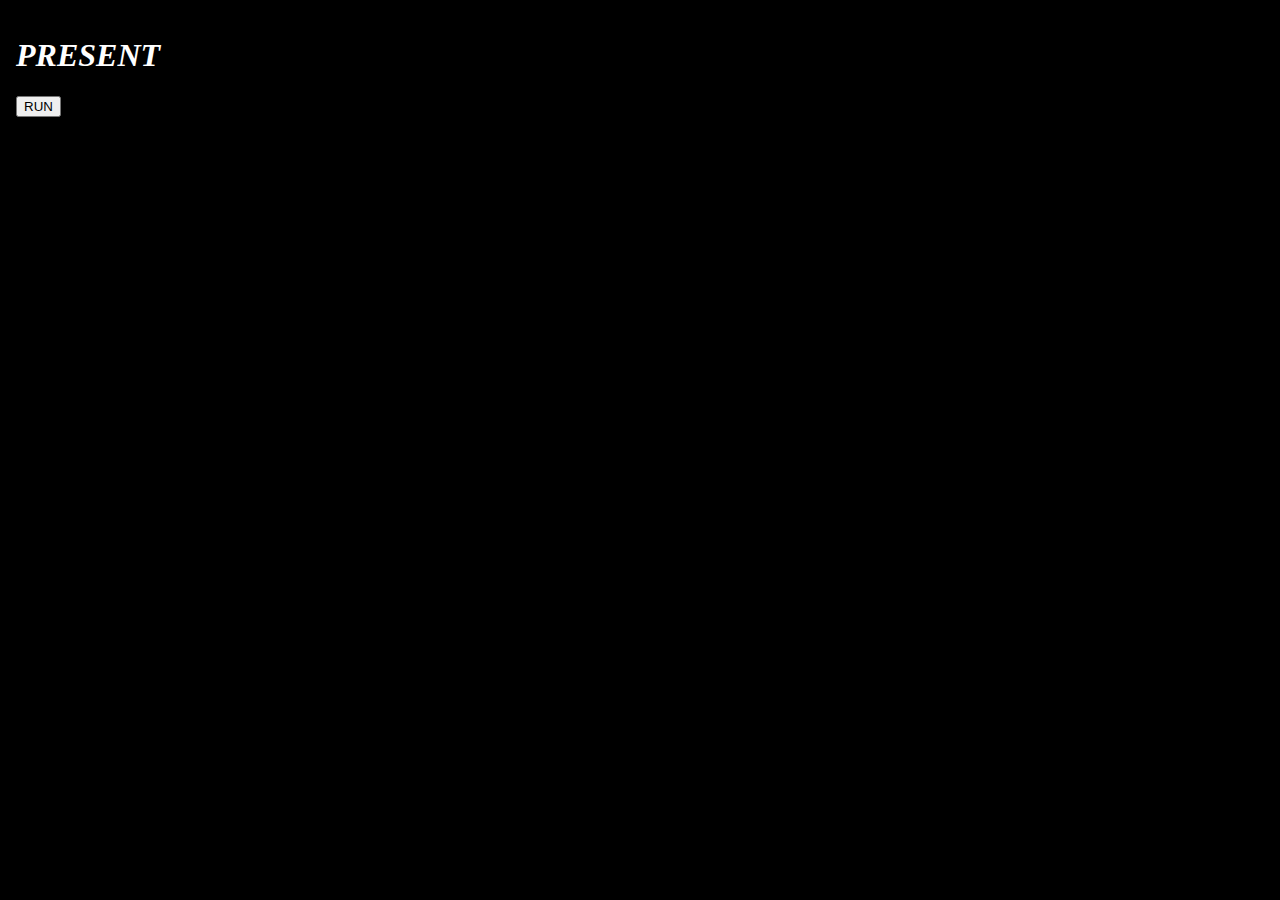
==== popup.html @ d6fc1efd "automate attendance-taking" ====
<!DOCTYPE html>
<html lang="en">
  <head>
    <meta charset="UTF-8" />
    <meta http-equiv="X-UA-Compatible" content="IE=edge" />
    <meta name="viewport" content="width=device-width, initial-scale=1.0" />
    <link rel="stylesheet" href="./styles/popup.css" />
    <title>Present</title>
  </head>
  <body>
    <main class="popup-container">
      <header>
        <h1 id="title">PRESENT</h1>
      </header>
      <section class="controls">
        <button id="run-btn">RUN</button>
      </section>
    </main>
    <script src="./scripts/popup.js"></script>
  </body>
</html>
---- styles/popup.css ----
body {
  margin: 0;
  box-sizing: border-box;
  background-color: black;
  color: white;
}

.popup-container {
  height: 500px;
  width: 300px;
  overflow-y: auto;
  padding: 1rem;
}

#title {
  font-style: italic;
  font-size: 2rem;
}

#run-btn {
}
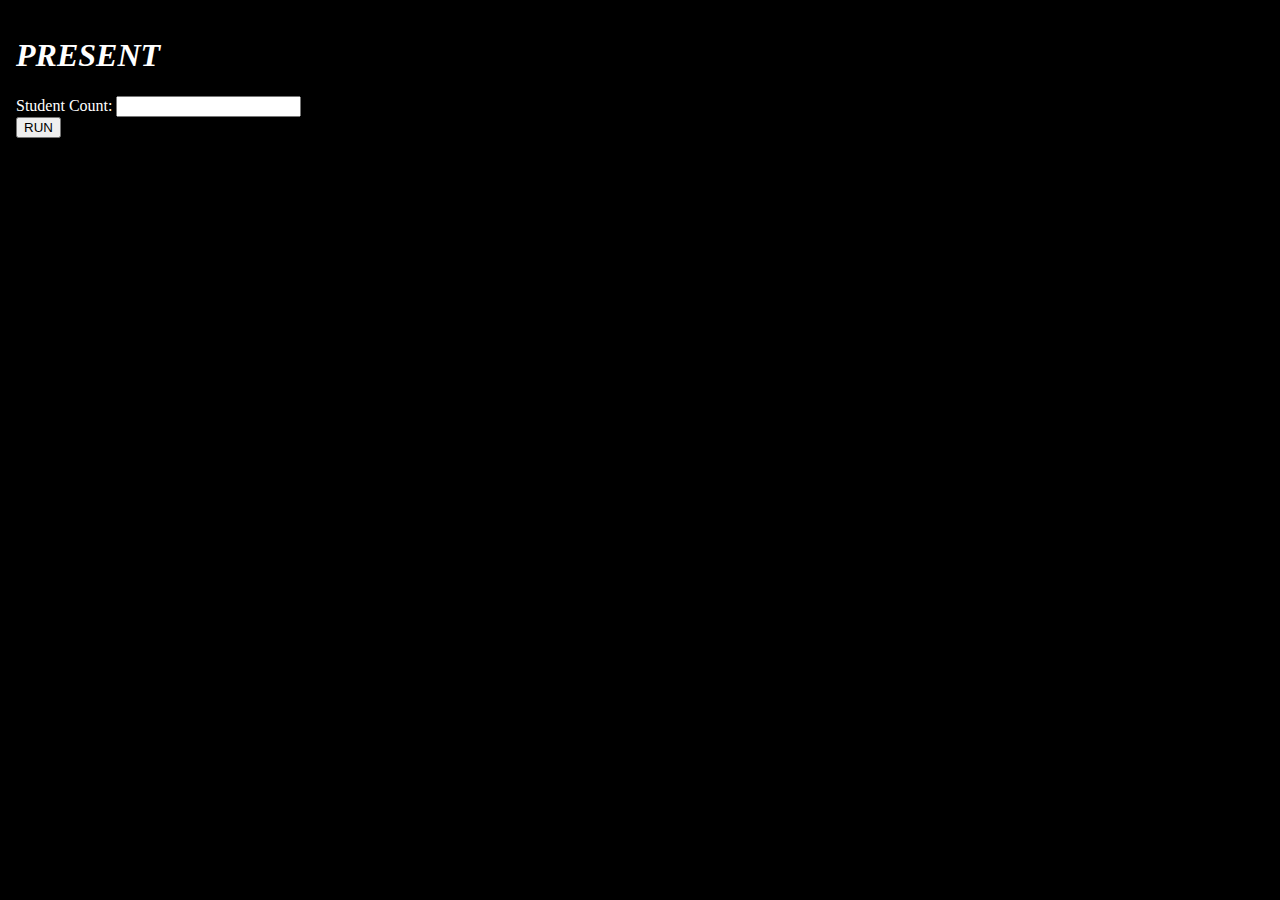
==== commit 7d02d896: "refactor and cleanup" ====
--- a/popup.html
+++ b/popup.html
@@ -13,6 +13,8 @@
         <h1 id="title">PRESENT</h1>
       </header>
       <section class="controls">
+        <label>Student Count:</label>
+        <input id="student-count-input" type="number" min="1" />
         <button id="run-btn">RUN</button>
       </section>
     </main>
--- a/styles/popup.css
+++ b/styles/popup.css
@@ -18,4 +18,5 @@
 }
 
 #run-btn {
+  cursor: pointer;
 }
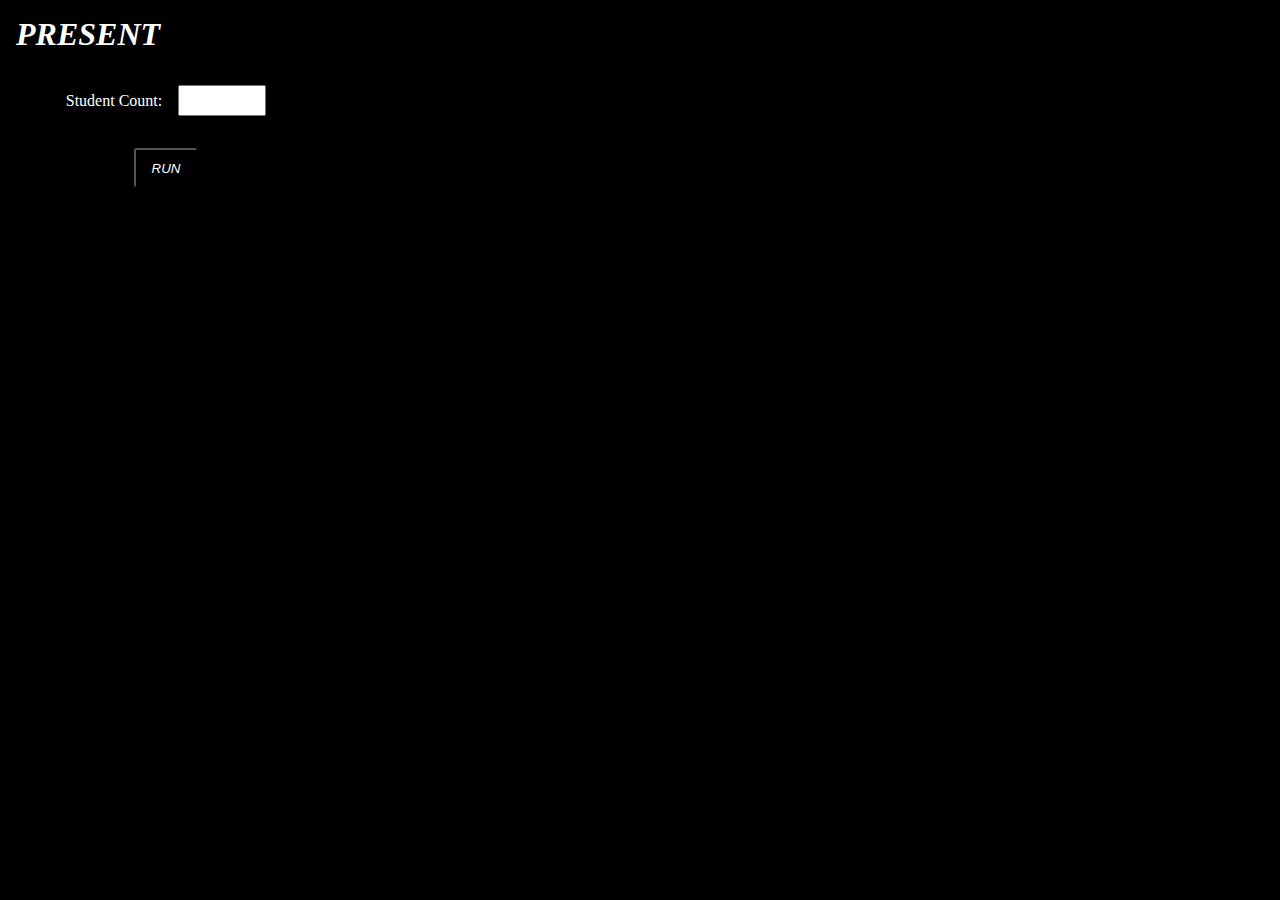
==== commit c605afc3: "basic styles" ====
--- a/popup.html
+++ b/popup.html
@@ -12,9 +12,11 @@
       <header>
         <h1 id="title">PRESENT</h1>
       </header>
-      <section class="controls">
+      <section class="input">
         <label>Student Count:</label>
-        <input id="student-count-input" type="number" min="1" />
+        <input id="student-count-input" type="number" min="1" max="1000" />
+      </section>
+      <section class="btn-box">
         <button id="run-btn">RUN</button>
       </section>
     </main>
--- a/styles/popup.css
+++ b/styles/popup.css
@@ -6,7 +6,6 @@
 }
 
 .popup-container {
-  height: 500px;
   width: 300px;
   overflow-y: auto;
   padding: 1rem;
@@ -15,8 +14,43 @@
 #title {
   font-style: italic;
   font-size: 2rem;
+  margin-bottom: 2rem;
+  margin-top: 0;
+}
+
+label {
+  margin-right: 1rem;
+}
+
+.input {
+  display: flex;
+  justify-content: center;
+  align-items: center;
+}
+
+#student-count-input {
+  width: 5rem;
+  font-size: 1.33rem;
 }
 
 #run-btn {
   cursor: pointer;
+  background: none;
+  color: white;
+  margin: 2rem auto;
+  font-style: italic;
+  border-radius: 3px;
+  padding: 0.66rem 1rem;
+  transition: all 0.33s;
 }
+
+#run-btn:hover {
+  background-color: white;
+  color: black;
+}
+
+.btn-box {
+  display: flex;
+  justify-content: center;
+  align-items: center;
+}
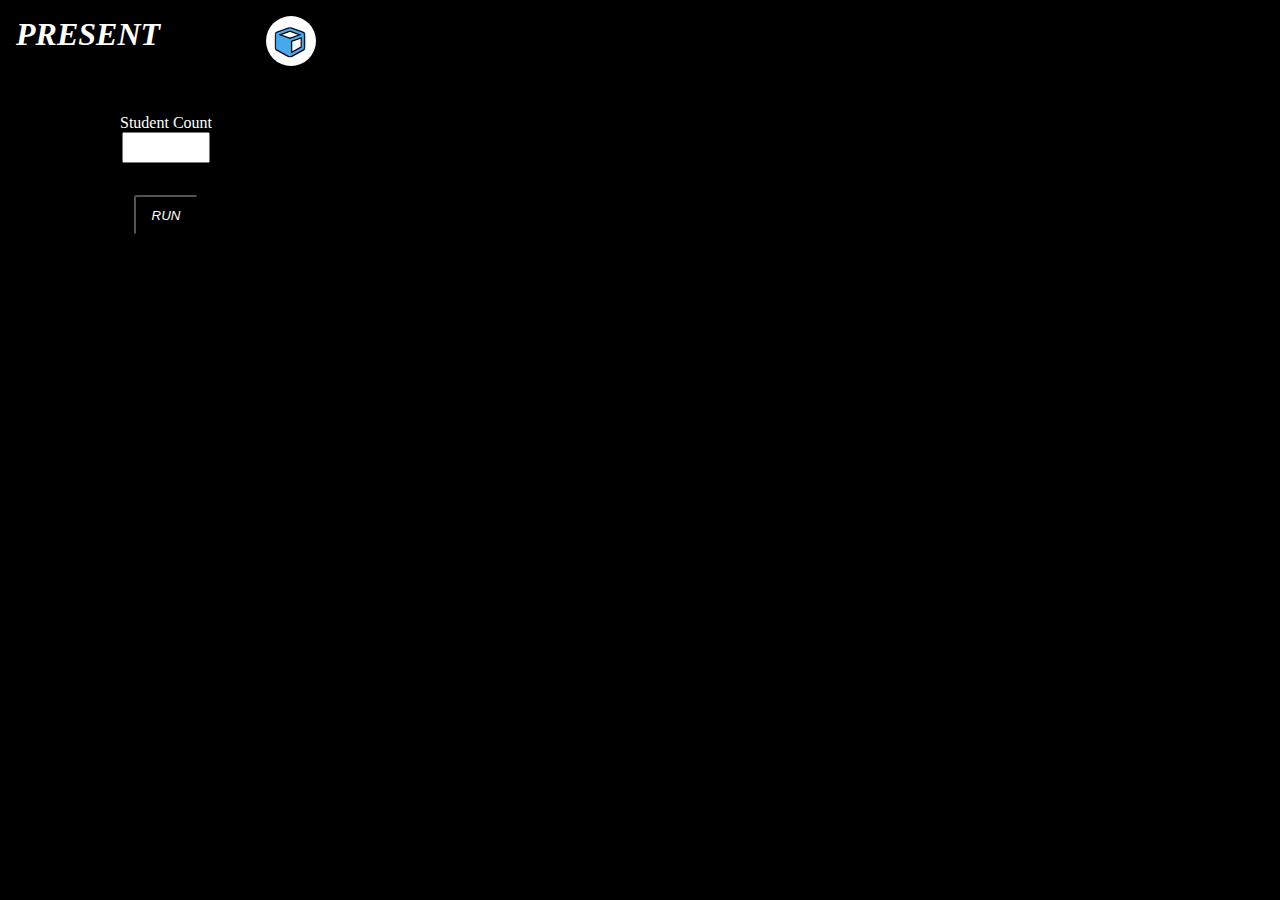
==== commit 7845f988: "pre-publish" ====
--- a/popup.html
+++ b/popup.html
@@ -11,9 +11,30 @@
     <main class="popup-container">
       <header>
         <h1 id="title">PRESENT</h1>
+        <link
+          href="https://maxcdn.bootstrapcdn.com/font-awesome/4.2.0/css/font-awesome.min.css"
+          rel="stylesheet"
+        /><i
+          class="fa fa-cube"
+          style="
+            color: rgb(72, 168, 237);
+            font-size: 30px;
+            text-shadow: rgb(0, 0, 0) -1px -1px 0px, rgb(0, 0, 0) 1px -1px 0px,
+              rgb(0, 0, 0) -1px 1px 0px, rgb(0, 0, 0) 1px 1px 0px;
+            box-sizing: content-box;
+            line-height: 50px;
+            text-align: center;
+            width: 50px;
+            height: 50px;
+            display: inline-block;
+            overflow: hidden;
+            border-radius: 50%;
+            background-color: rgb(255, 255, 255);
+          "
+        ></i>
       </header>
       <section class="input">
-        <label>Student Count:</label>
+        <label>Student Count</label>
         <input id="student-count-input" type="number" min="1" max="1000" />
       </section>
       <section class="btn-box">
--- a/styles/popup.css
+++ b/styles/popup.css
@@ -11,19 +11,22 @@
   padding: 1rem;
 }
 
+header {
+  display: flex;
+  justify-content: space-between;
+  align-items: flex-start;
+  margin-bottom: 3rem;
+}
+
 #title {
   font-style: italic;
   font-size: 2rem;
-  margin-bottom: 2rem;
-  margin-top: 0;
-}
-
-label {
-  margin-right: 1rem;
+  margin: 0;
 }
 
 .input {
   display: flex;
+  flex-flow: column nowrap;
   justify-content: center;
   align-items: center;
 }
@@ -31,6 +34,7 @@
 #student-count-input {
   width: 5rem;
   font-size: 1.33rem;
+  text-align: center;
 }
 
 #run-btn {
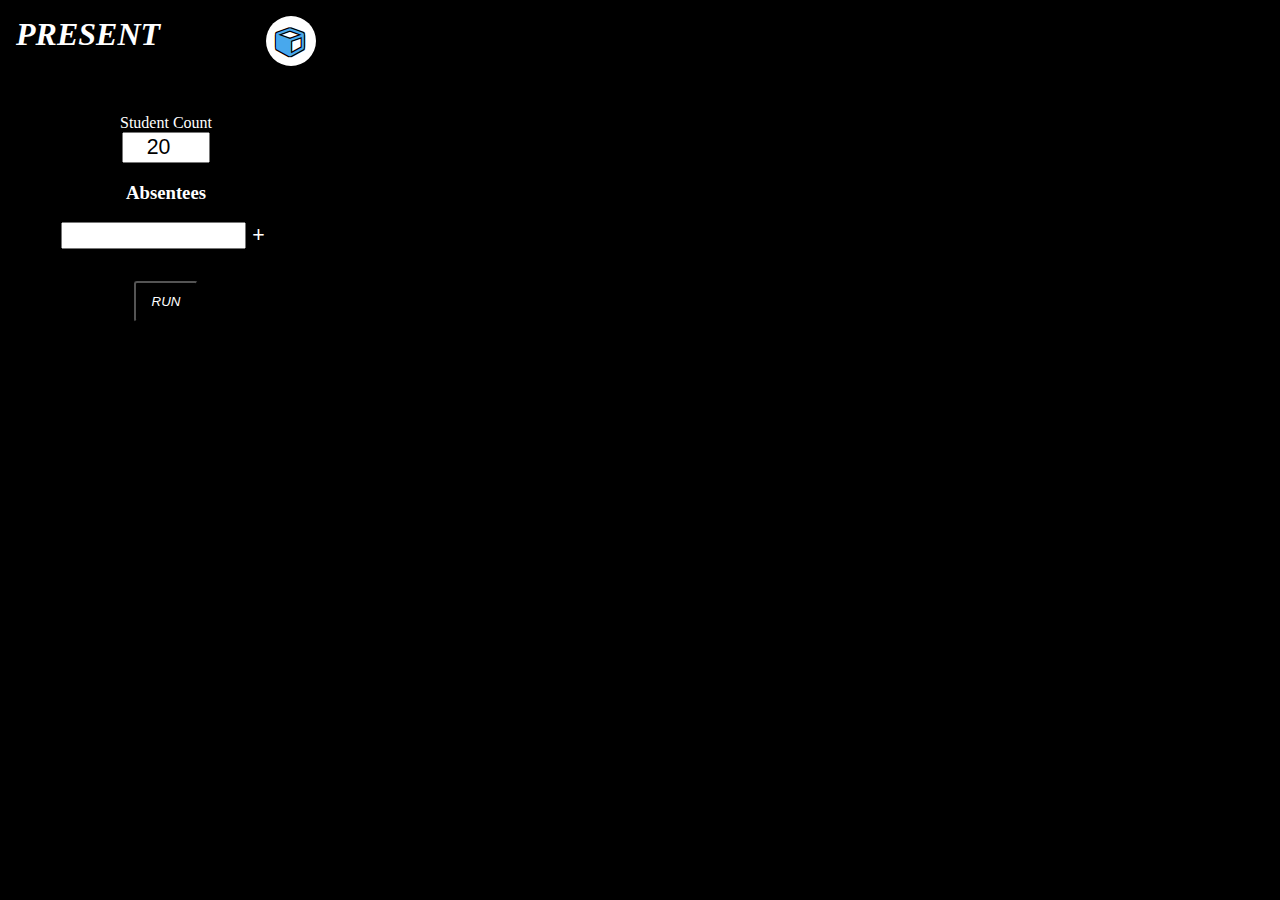
==== commit 9e700d87: "manage dom elements, init compare fns" ====
--- a/popup.html
+++ b/popup.html
@@ -35,7 +35,15 @@
       </header>
       <section class="input">
         <label>Student Count</label>
-        <input id="student-count-input" type="number" min="1" max="1000" />
+        <input
+          id="student-count-input"
+          type="number"
+          min="1"
+          max="1000"
+          value="20"
+        />
+        <h3>Absentees</h3>
+        <div id="absentees-container"></div>
       </section>
       <section class="btn-box">
         <button id="run-btn">RUN</button>
--- a/styles/popup.css
+++ b/styles/popup.css
@@ -3,12 +3,14 @@
   box-sizing: border-box;
   background-color: black;
   color: white;
+  overflow-y: auto;
+  height: 375px;
 }
 
 .popup-container {
   width: 300px;
-  overflow-y: auto;
   padding: 1rem;
+  margin: 0;
 }
 
 header {
@@ -58,3 +60,23 @@
   justify-content: center;
   align-items: center;
 }
+
+.absentee-input-pair {
+  display: flex;
+}
+
+.absentee-input {
+}
+
+.absentee-btn {
+  background: none;
+  color: white;
+  font-size: 1.33rem;
+  cursor: pointer;
+  border: none;
+}
+
+.locked-in {
+  background: none;
+  color: white;
+}
